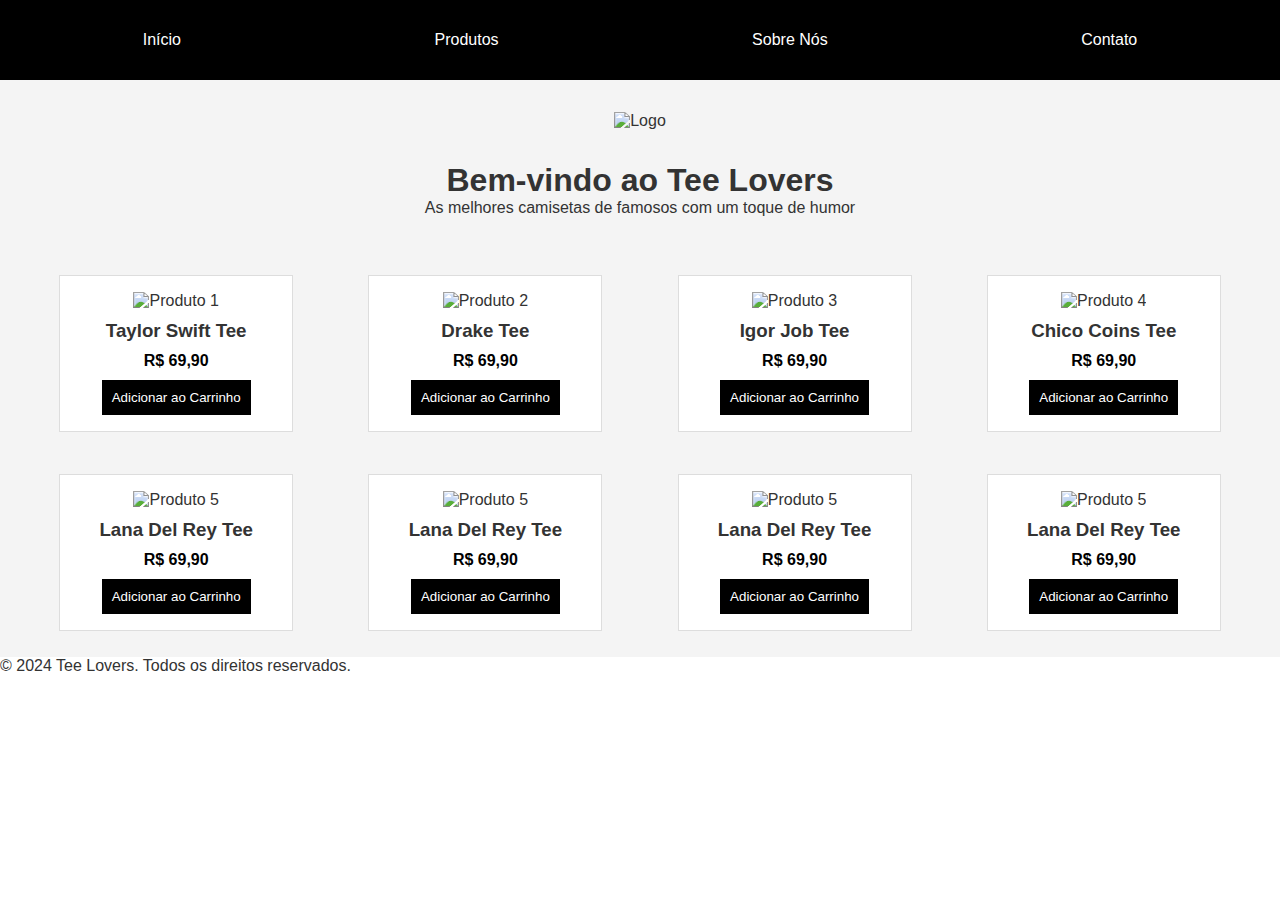
==== index.html @ bc40dcf1 "." ====
<!DOCTYPE html>
<html lang="en">

<head>
    <meta charset="UTF-8">
    <meta name="viewport" content="width=device-width, initial-scale=1.0">
    <title>Tee Lovers</title>
    <link rel="stylesheet" href="style.css">
</head>

<body>
    <header>
        <nav>
            <ul>
                <li><a href="#home">Início</a></li>
                <li><a href="#products">Produtos</a></li>
                <li><a href="#about">Sobre Nós</a></li>
                <li><a href="#contact">Contato</a></li>
            </ul>
        </nav>
    </header>

    <main>
        <section id="hero">
            <img src="" alt="Logo" class="logo">
            <h1>Bem-vindo ao Tee Lovers</h1>
            <p>As melhores camisetas de famosos com um toque de humor</p>
        </section>

        <section id="products">
            <a href="#" class="product">
                <img src="img/taylor.jpg" alt="Produto 1">
                <h3>Taylor Swift Tee</h3>
                <p>R$ 69,90</p>
                <button>Adicionar ao Carrinho</button>
            </a>
            <a href="#" class="product">
                <img src="img/images.jfif" alt="Produto 2">
                <h3>Drake Tee</h3>
                <p>R$ 69,90</p>
                <button>Adicionar ao Carrinho</button>
            </a>
            <a href="#" class="product">
                <img src="img/7490510029_1.webp" alt="Produto 3">
                <h3>Igor Job Tee</h3>
                <p>R$ 69,90</p>
                <button>Adicionar ao Carrinho</button>
            </a href="#">
            <a href="#" class="product">
                <img src="img/chico.jpeg" alt="Produto 4">
                <h3>Chico Coins Tee</h3>
                <p>R$ 69,90</p>
                <button>Adicionar ao Carrinho</button>
            </a>
            <a href="#" class="product">
                <img src="img/chico.jpeg" alt="Produto 5">
                <h3>Lana Del Rey Tee</h3>
                <p>R$ 69,90</p>
                <button>Adicionar ao Carrinho</button>
            </a>
            <a href="#" class="product">
                <img src="img/chico.jpeg" alt="Produto 5">
                <h3>Lana Del Rey Tee</h3>
                <p>R$ 69,90</p>
                <button>Adicionar ao Carrinho</button>
            </a>
            <a href="#" class="product">
                <img src="img/chico.jpeg" alt="Produto 5">
                <h3>Lana Del Rey Tee</h3>
                <p>R$ 69,90</p>
                <button>Adicionar ao Carrinho</button>
            </a>
            <a href="#" class="product">
                <img src="img/chico.jpeg" alt="Produto 5">
                <h3>Lana Del Rey Tee</h3>
                <p>R$ 69,90</p>
                <button>Adicionar ao Carrinho</button>
            </a>
        </section>
    </main>

    <footer>
        <p>&copy; 2024 Tee Lovers. Todos os direitos reservados.</p>
    </footer>

    <script src="script.js"></script>
</body>

</html>
---- style.css ----
*{
    padding: 0;
    margin: 0;
}

body {
    font-family: Arial, sans-serif;
    color: #333;
    margin: 0;
    padding: 0;
}

header {
    background-color: #000;
    color: #fff;
    padding: 1rem;
}

nav ul {
    list-style-type: none;
    margin: 0;
    padding: 0;
    display: flex;
    justify-content: space-around;
    background-color: #000;
}

nav ul li a {
    color: white;
    text-decoration: none;
    padding: 15px;
    display: block;
}

a{
    text-decoration: none;
    color: inherit;
}

#hero {
    background-color: #f4f4f4;
    padding: 2rem;
    text-align: center;
}

.logo{
    padding-bottom:2rem;
}

#products {
    display: flex;
    flex-wrap: wrap;
    justify-content: space-evenly;
    gap: 10px;
    padding: 10px;
    background-color: #f4f4f4;
}

.product {
    border: 1px solid #ddd;
    margin: 1rem;
    padding: 1rem;
    width: 200px;
    text-align: center;
    background-color: #fff;
    transition: all 0.7s ease-in-out;
}

.product:hover{
    scale: 1.1;
}

.product img {
    width: auto;
    height: 150px;
}

.product h3 {
    margin: 10px 0;
}

.product p {
    color: #000;
    font-weight: bold;
    padding: 0 0 10px 0;
}

.product button {
    background-color: #000;
    color: #fff;
    padding: 10px;
    border: none;
    cursor: pointer;
    transition: all 0.2s ease-in;
}

.product button:hover {
    background-color: #333;
}
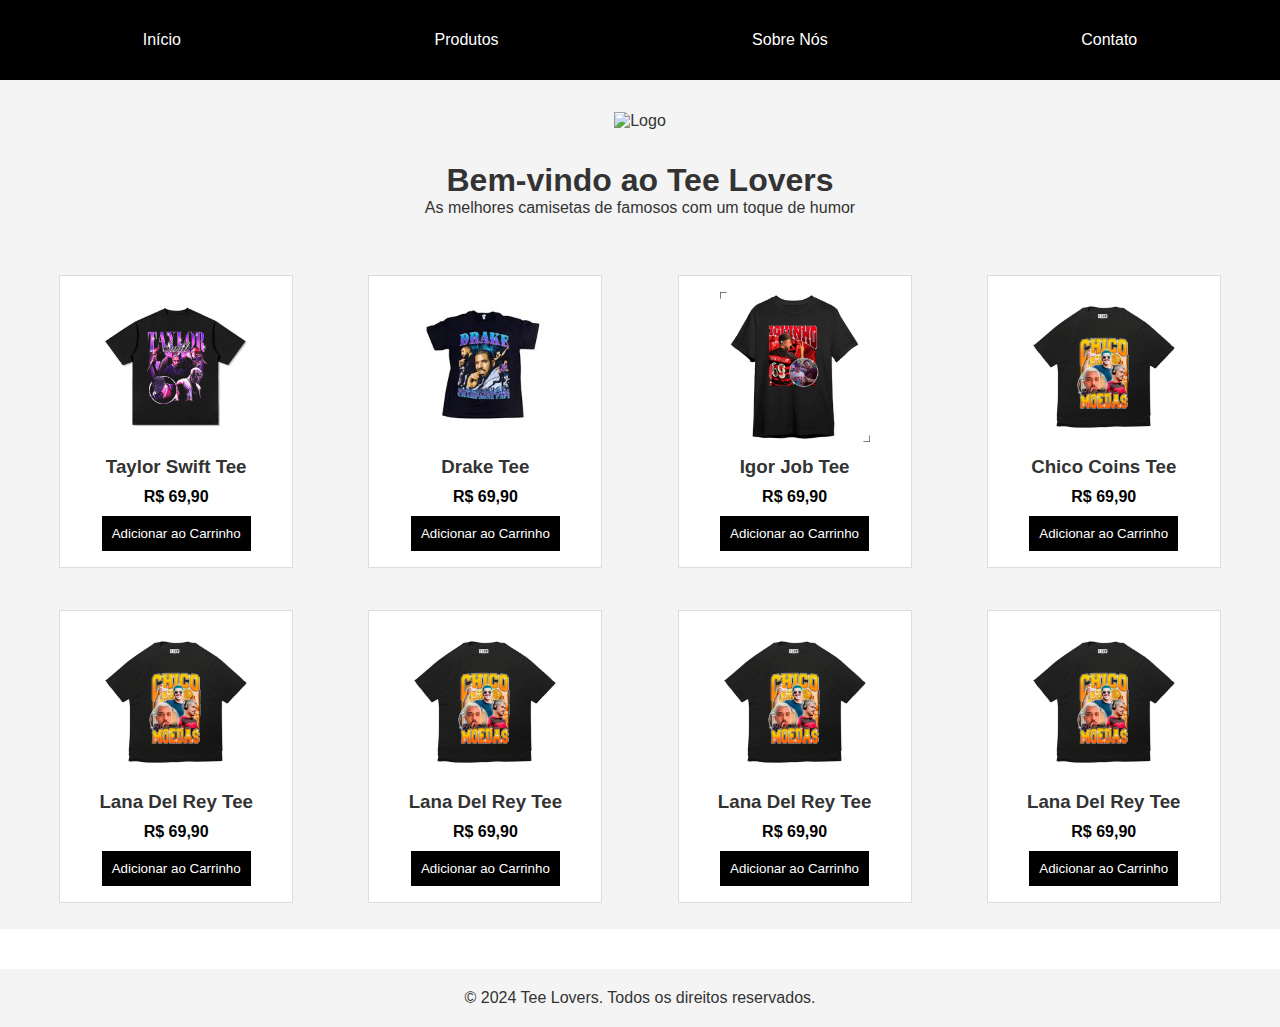
==== commit cbd9835d: "Product Page" ====
--- a/index.html
+++ b/index.html
@@ -28,25 +28,25 @@
         </section>
 
         <section id="products">
-            <a href="#" class="product">
+            <a href="product-page.html?id=1" class="product">
                 <img src="img/taylor.jpg" alt="Produto 1">
                 <h3>Taylor Swift Tee</h3>
                 <p>R$ 69,90</p>
                 <button>Adicionar ao Carrinho</button>
             </a>
-            <a href="#" class="product">
+            <a href="product-page.html?id=2" class="product">
                 <img src="img/images.jfif" alt="Produto 2">
                 <h3>Drake Tee</h3>
                 <p>R$ 69,90</p>
                 <button>Adicionar ao Carrinho</button>
             </a>
-            <a href="#" class="product">
+            <a href="product-page.html?id=3" class="product">
                 <img src="img/7490510029_1.webp" alt="Produto 3">
                 <h3>Igor Job Tee</h3>
                 <p>R$ 69,90</p>
                 <button>Adicionar ao Carrinho</button>
-            </a href="#">
-            <a href="#" class="product">
+            </a>
+            <a href="product-page.html?id=4" class="product">
                 <img src="img/chico.jpeg" alt="Produto 4">
                 <h3>Chico Coins Tee</h3>
                 <p>R$ 69,90</p>
--- a/style.css
+++ b/style.css
@@ -96,4 +96,11 @@
 
 .product button:hover {
     background-color: #333;
+}
+
+footer {
+    background-color: #f4f4f4;
+    text-align: center;
+    padding: 20px;
+    margin-top: 40px;
 }